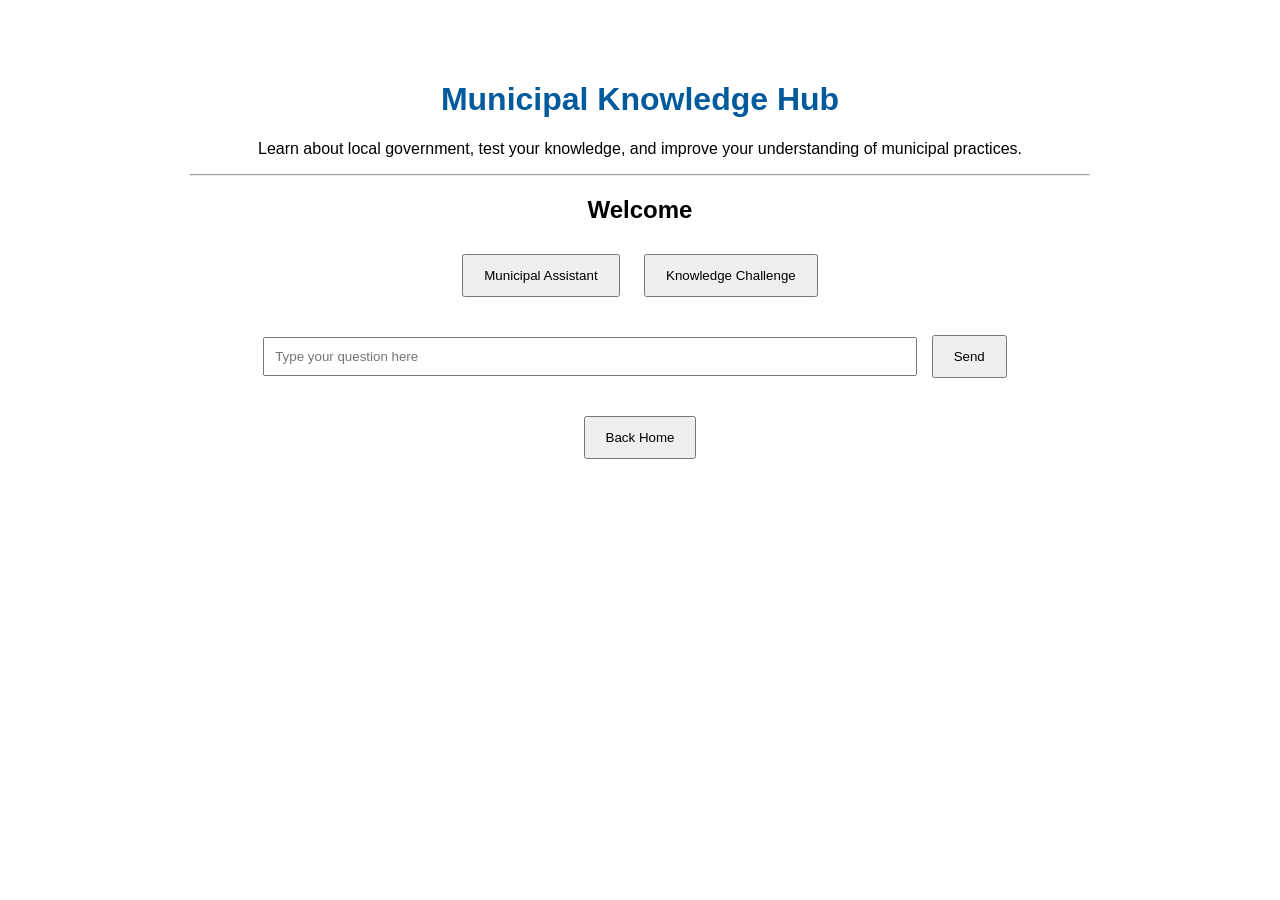
==== index.html @ 06ea104a "Update index.html" ====
<!DOCTYPE html>
<html>
<head>
    <title>Municipal Knowledge Hub</title>
    <link rel="stylesheet" href="style.css">
</head>
<body>

    <h1>Municipal Knowledge Hub</h1>

    <p>
        Learn about local government, test your knowledge,
        and improve your understanding of municipal practices.
    </p>

    <hr>

    <div id="home-page">

        <h2>Welcome</h2>

        <button id="assistant-btn">
            Municipal Assistant
        </button>

        <button id="quiz-btn">
            Knowledge Challenge
        </button>

    </div>

    <div id="assistant-page" style="display:none;">

        <h2>Municipal Assistant</h2>

        <p>
            Ask questions about municipal governance.
        </p>

        <div id="chat-history">
            <p>
                Assistant: Hello! Ask me a question about local government.
            </p>
        </div>

        <br>

        <input
            type="text"
            id="user-question"
            placeholder="Type your question here"
        >

        <button id="send-question">
            Send
        </button>

        <br><br>

        <button id="home-from-assistant">
            Back Home
        </button>

    </div>

    <div id="quiz-page" style="display:none;">

        <h2>Knowledge Challenge</h2>

        <p>
            Test your municipal knowledge.
        </p>

        <button id="home-from-quiz">
            Back Home
        </button>

    </div>

    <script src="app.js"></script>

</body>
</html>    <br>

    <input
        type="text"
        id="user-question"
        placeholder="Type your question here"
    >

    <button id="send-question">
        Send
    </button>

    <br><br>

    <button id="home-from-assistant">
        Back Home
    </button>

</div>
<div id="quiz-page" style="display:none;">
<h2>Knowledge Challenge</h2>
<p>Test your municipal knowledge. </p>
<button id="home-from-quiz
Back Home
</button>
</div>
<script src="app.js"></script>
</body>
</html>
---- style.css ----
body {
font-family: Arial, sank-serif;
max-width: 900px;
margin: 40px auto; padding: 20px;
text-align: center;
}
h1 {
color: #005a9c;
}
button {

padding: 12px 20px;
margin: 10px;
cursor: pointer;
}

#chat-history {
    border: 1px solid #cccccc;
    min-height: 200px;
    padding: 15px;
    text-align: left;
    margin-top: 20px;
    background-color: #f8f8f8;
}

#user-question {
    width: 70%;
    padding: 10px;
}
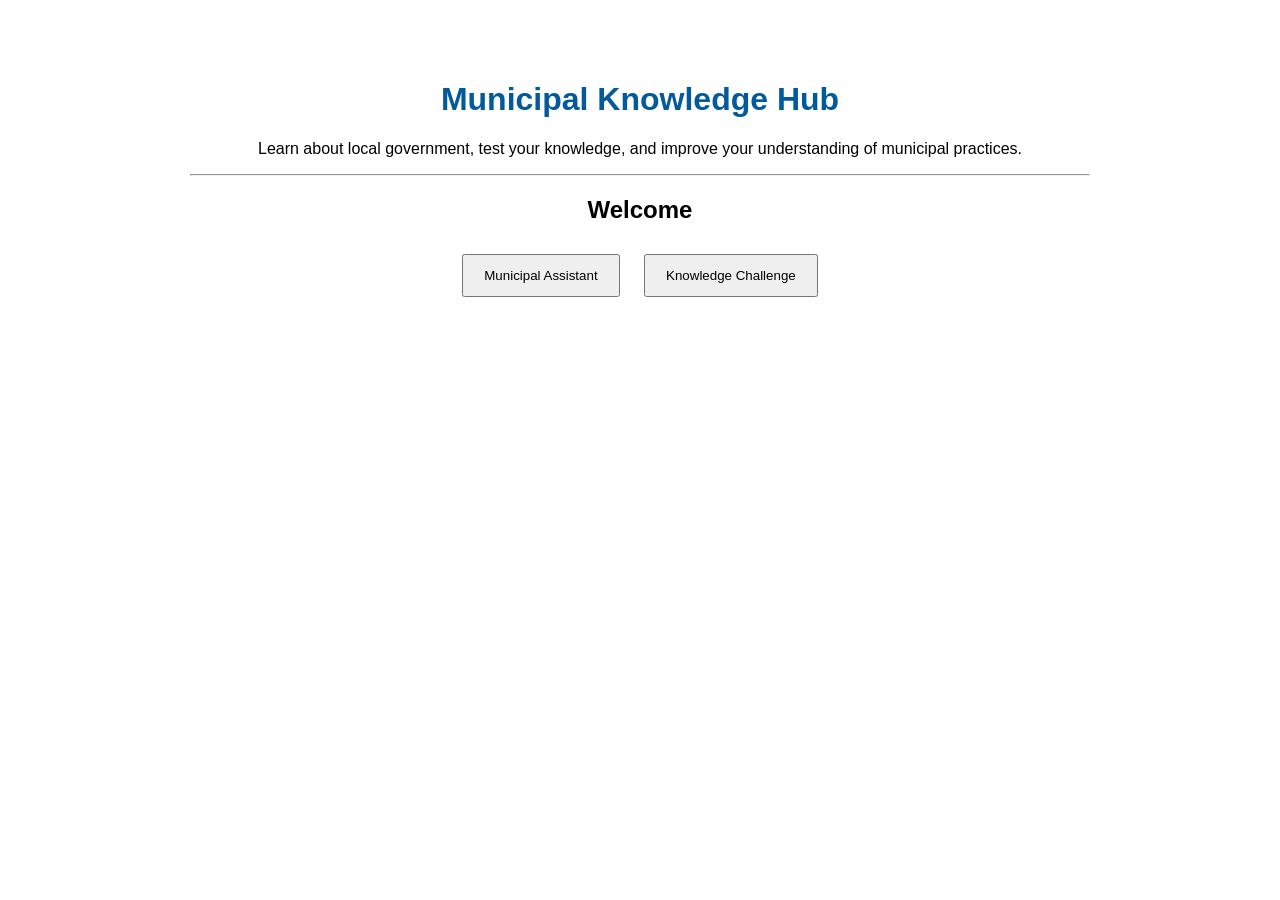
==== commit 6e740e07: "Update index.html" ====
--- a/index.html
+++ b/index.html
@@ -15,6 +15,7 @@
 
     <hr>
 
+    <!-- HOME PAGE -->
     <div id="home-page">
 
         <h2>Welcome</h2>
@@ -29,6 +30,7 @@
 
     </div>
 
+    <!-- ASSISTANT PAGE -->
     <div id="assistant-page" style="display:none;">
 
         <h2>Municipal Assistant</h2>
@@ -38,9 +40,11 @@
         </p>
 
         <div id="chat-history">
+
             <p>
                 Assistant: Hello! Ask me a question about local government.
             </p>
+
         </div>
 
         <br>
@@ -63,6 +67,7 @@
 
     </div>
 
+    <!-- QUIZ PAGE -->
     <div id="quiz-page" style="display:none;">
 
         <h2>Knowledge Challenge</h2>
@@ -80,32 +85,4 @@
     <script src="app.js"></script>
 
 </body>
-</html>    <br>
-
-    <input
-        type="text"
-        id="user-question"
-        placeholder="Type your question here"
-    >
-
-    <button id="send-question">
-        Send
-    </button>
-
-    <br><br>
-
-    <button id="home-from-assistant">
-        Back Home
-    </button>
-
-</div>
-<div id="quiz-page" style="display:none;">
-<h2>Knowledge Challenge</h2>
-<p>Test your municipal knowledge. </p>
-<button id="home-from-quiz
-Back Home
-</button>
-</div>
-<script src="app.js"></script>
-</body>
 </html>
